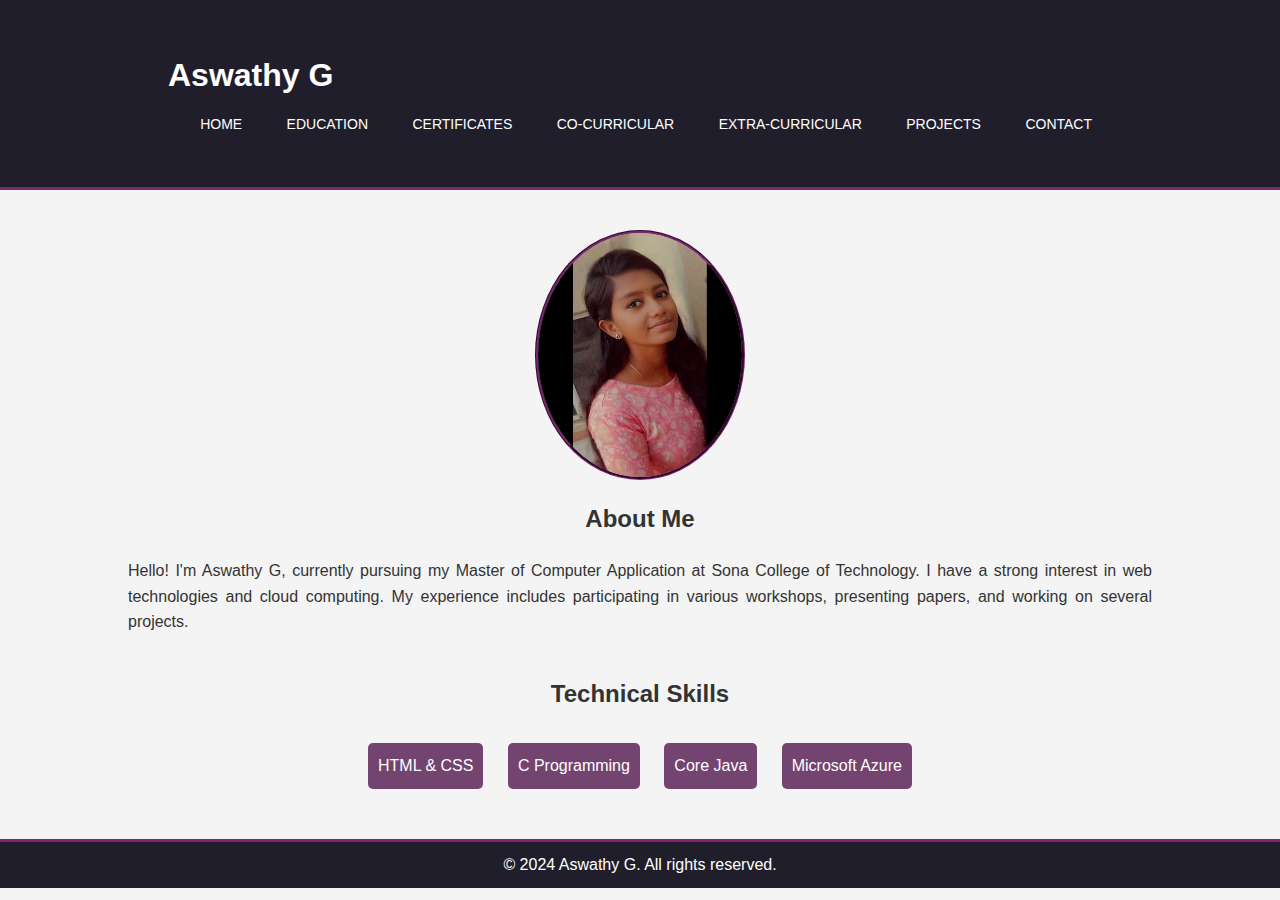
==== index.html @ be401fb0 "Initial commit" ====
<!DOCTYPE html>
<html lang="en">
<head>
    <meta charset="UTF-8">
    <meta name="viewport" content="width=device-width, initial-scale=1.0">
    <title>Aswathy G - Portfolio</title>
    <link rel="stylesheet" href="styles.css">
</head>
<body>
    <header>
        <div class="container">
            <h1>Aswathy G</h1>
            <nav>
                <ul>
                    <li><a href="index.html">Home</a></li>
                    <li><a href="education.html">Education</a></li>
                    <li><a href="certificates.html">Certificates</a></li>
                    <li><a href="cocurricular.html">Co-Curricular</a></li>
                    <li><a href="extracurricular.html">Extra-Curricular</a></li>
                    <li><a href="projects.html">Projects</a></li>
                    <li><a href="contact.html">Contact</a></li>
                </ul>
            </nav>
        </div>
    </header>

    <section id="about" class="about">
        <div class="container">
            <img src="images/profile.jpg" alt="Aswathy G" class="profile-img">
            <h2>About Me</h2>
            <p>Hello! I'm Aswathy G, currently pursuing my Master of Computer Application at Sona College of Technology. I have a strong interest in web technologies and cloud computing. My experience includes participating in various workshops, presenting papers, and working on several projects.</p>
        </div>
    </section>

    <section id="skills" class="skills">
        <div class="container">
            <h2>Technical Skills</h2>
            <ul>
                <li>HTML & CSS</li>
                <li>C Programming</li>
                <li>Core Java</li>
                <li>Microsoft Azure</li>
            </ul>
        </div>
    </section>

    <footer>
        <div class="container">
            <p style="text-align: center;">&copy; 2024 Aswathy G. All rights reserved.</p>
        </div>
    </footer>
</body>
</html>
---- styles.css ----
* {
    margin: 0;
    padding: 0;
    box-sizing: border-box;
}

body {
    font-family: Arial, sans-serif;
    line-height: 1.6;
    background-color: #f4f4f4;
    color: #333;
}

.container {
    width: 80%;
    margin: auto;
    overflow: hidden;
}

header {
    background: #060212e2;
    color: #fff;
    padding: 50px;
    min-height: 100px;
    border-bottom: #7d2474 3px solid;
}

header a {
    color: #fff;
    text-decoration: none;
    text-transform: uppercase;
    font-size: 14px;
}

header ul {
    padding: 0;
    list-style:none;
}

header li {
    display: inline;
    padding: 0 20px 0 20px;
}

header h1 {
    float: left;
    margin-top: 0;
    margin-bottom: 0;
}

header nav {
    float: right;
    margin-top: 10px;
}

header .container:after {
    content: "";
    display: table;
    clear: both;
}

section {
    padding: 20px 0;
}

section h2 {
    text-align: center;
    margin-bottom: 20px;
    color: #333;
}

section ul {
    text-align: center;
}

p{
    text-align: justify;
}
.skills ul, .workshops ul {
    list-style: none;
    padding: 0;
}

.skills ul li, .workshops ul li {
    display: inline-block;
    margin: 10px;
    padding: 10px;
    background-color: #55194fcd;
    color: #fff;
    border-radius: 5px;
}

.about .profile-img {
    display: block;
    margin: 20px auto;
    border-radius: 50%;
    width: 210px;
    height: 250px;
    border-style:groove;
    border-color: #7d2474;
}

.item{
    background-color: #fff;
    margin-bottom: 20px;
    padding: 20px;
    border-radius: 10px;
    box-shadow: 0 0 10px rgba(0, 0, 0, 0.1);
    text-align: center;
}

img{
    max-width: 100%;
    border-radius: 10px;
    width: 600px;
    height: 400px;
    border: #7d2474 solid;
}

footer {
    background-color: #060212e2;
    color: #fff;
    text-align: center;
    padding: 10px 0;
    margin-top: 20px;
    border-top: #7d2474 3px solid;
}

footer p {
    margin: 0;
    text-align: center;
}

h3{
    padding-bottom: 10px;
}

.education .education-item p{
    padding-bottom: 6px;
}

a{
    color: #fff;
    text-decoration: none;
}
.img{
    text-align: center;
}
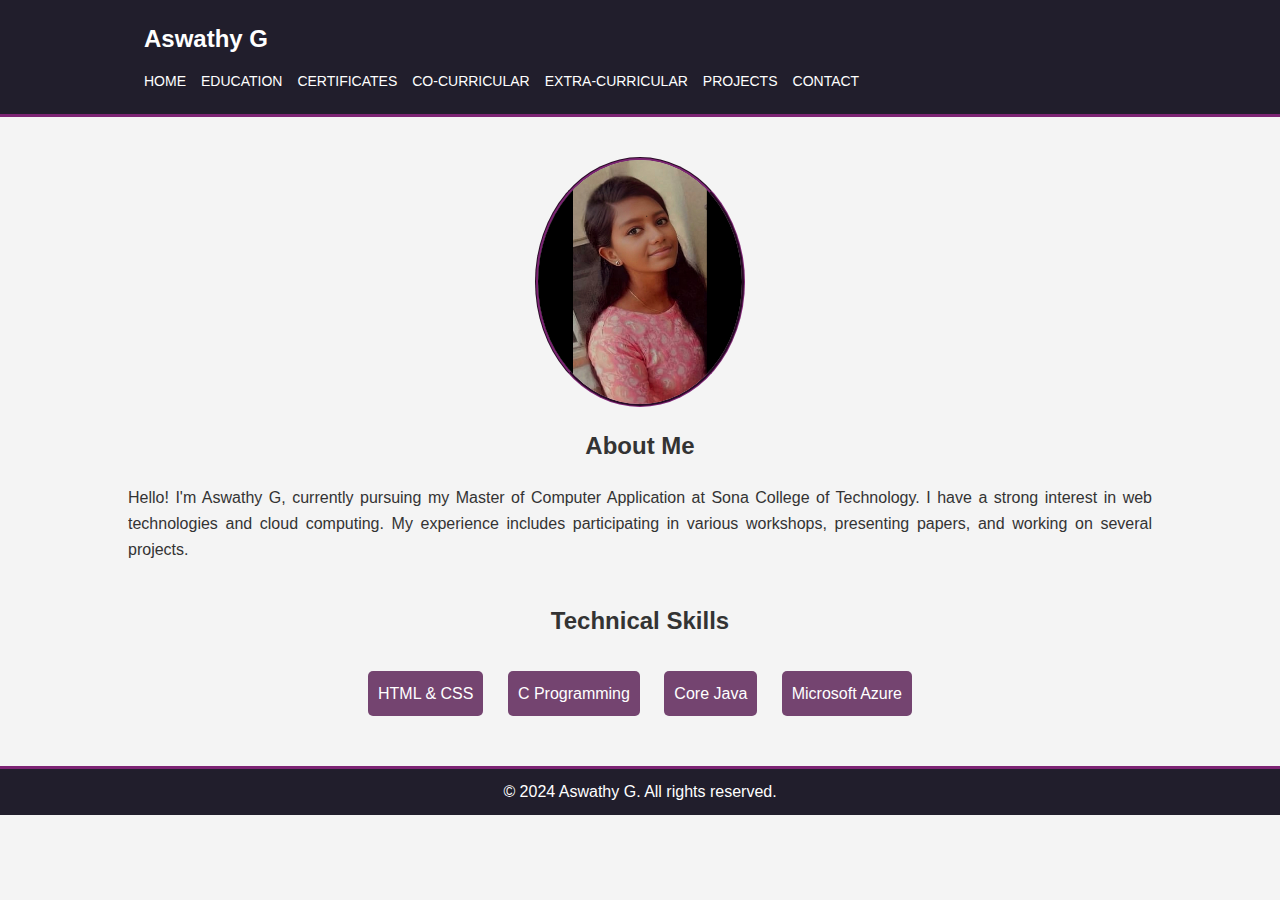
==== commit 69edbaf4: "Updated code for mobile view" ====
--- a/index.html
+++ b/index.html
@@ -22,7 +22,7 @@
                 </ul>
             </nav>
         </div>
-    </header>
+    </header>    
 
     <section id="about" class="about">
         <div class="container">
--- a/styles.css
+++ b/styles.css
@@ -20,37 +20,39 @@
 header {
     background: #060212e2;
     color: #fff;
-    padding: 50px;
+    padding: 20px; /* Reduced padding */
     min-height: 100px;
     border-bottom: #7d2474 3px solid;
+    display: flex; /* Use Flexbox */
+    justify-content: space-between; /* Space between title and nav */
+    align-items: center; /* Center items vertically */
+}
+
+header h1 {
+    margin-bottom: 10px; /* Remove margin */
+    font-size: 24px; /* Adjust font size */
+}
+
+header nav {
+    margin-top: 0; /* Reset margin */
+}
+
+header ul {
+    padding: 0;
+    list-style: none;
+    display: flex; /* Use Flexbox for the nav items */
+    gap: 15px; /* Space between nav items */
+}
+
+header li {
+    padding: 0; /* Remove padding */
 }
 
 header a {
     color: #fff;
     text-decoration: none;
     text-transform: uppercase;
-    font-size: 14px;
-}
-
-header ul {
-    padding: 0;
-    list-style:none;
-}
-
-header li {
-    display: inline;
-    padding: 0 20px 0 20px;
-}
-
-header h1 {
-    float: left;
-    margin-top: 0;
-    margin-bottom: 0;
-}
-
-header nav {
-    float: right;
-    margin-top: 10px;
+    font-size: 14px; /* Adjust font size */
 }
 
 header .container:after {
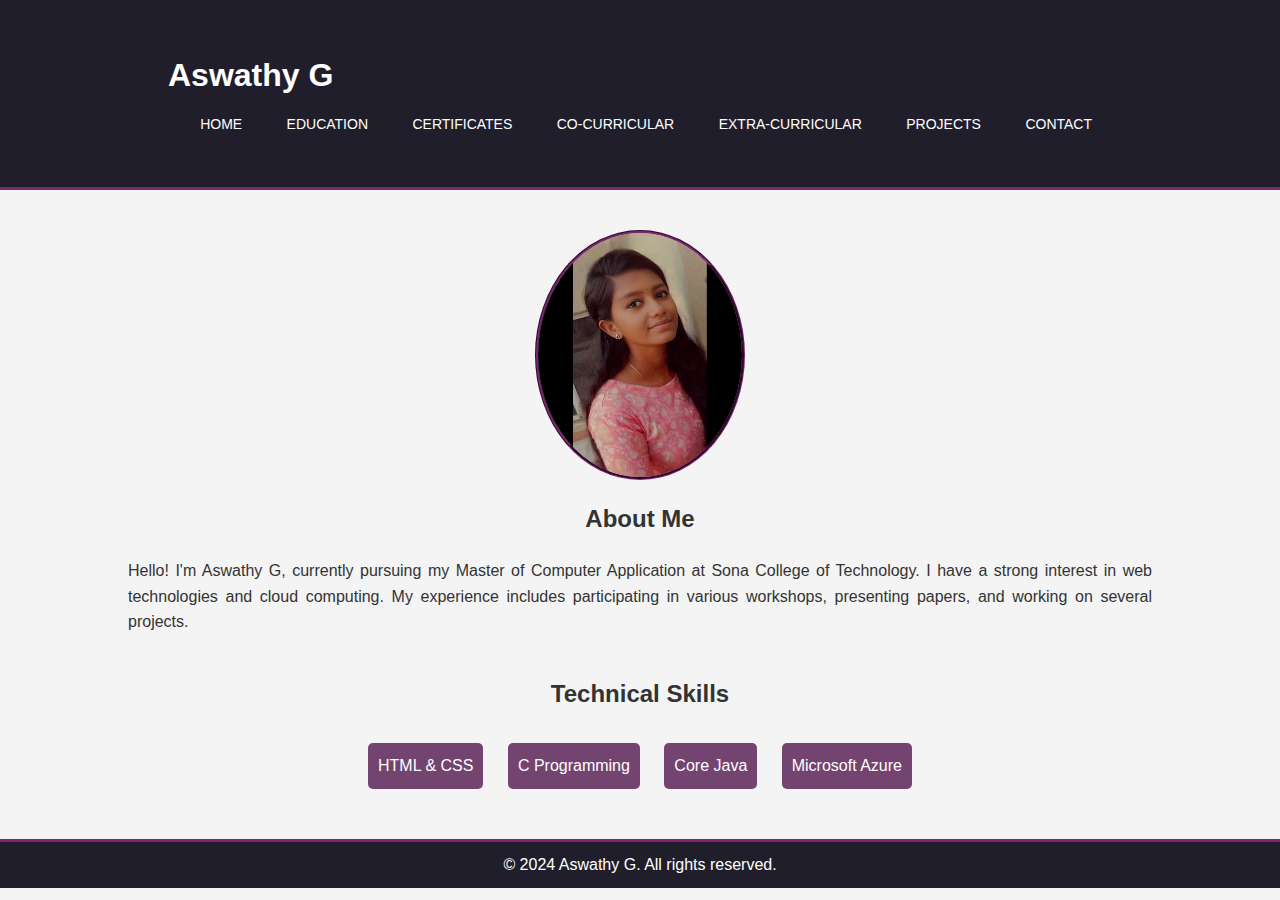
==== commit 9e012286: "Updated code for mobile view" ====
--- a/index.html
+++ b/index.html
@@ -49,5 +49,14 @@
             <p style="text-align: center;">&copy; 2024 Aswathy G. All rights reserved.</p>
         </div>
     </footer>
+
+    <script>
+        window.onload = function() {
+            if (window.innerWidth < 768) { // Check for mobile width
+                alert("For the best experience, please switch to Desktop Mode or rotate your device to Landscape orientation.");
+            }
+        }
+    </script>
+    
 </body>
 </html>
--- a/styles.css
+++ b/styles.css
@@ -20,39 +20,37 @@
 header {
     background: #060212e2;
     color: #fff;
-    padding: 20px; /* Reduced padding */
+    padding: 50px;
     min-height: 100px;
     border-bottom: #7d2474 3px solid;
-    display: flex; /* Use Flexbox */
-    justify-content: space-between; /* Space between title and nav */
-    align-items: center; /* Center items vertically */
-}
-
-header h1 {
-    margin-bottom: 10px; /* Remove margin */
-    font-size: 24px; /* Adjust font size */
-}
-
-header nav {
-    margin-top: 0; /* Reset margin */
-}
-
-header ul {
-    padding: 0;
-    list-style: none;
-    display: flex; /* Use Flexbox for the nav items */
-    gap: 15px; /* Space between nav items */
-}
-
-header li {
-    padding: 0; /* Remove padding */
 }
 
 header a {
     color: #fff;
     text-decoration: none;
     text-transform: uppercase;
-    font-size: 14px; /* Adjust font size */
+    font-size: 14px;
+}
+
+header ul {
+    padding: 0;
+    list-style:none;
+}
+
+header li {
+    display: inline;
+    padding: 0 20px 0 20px;
+}
+
+header h1 {
+    float: left;
+    margin-top: 0;
+    margin-bottom: 0;
+}
+
+header nav {
+    float: right;
+    margin-top: 10px;
 }
 
 header .container:after {
@@ -147,4 +145,7 @@
 }
 .img{
     text-align: center;
+}
+.image-container{
+    margin-top: 20px;
 }